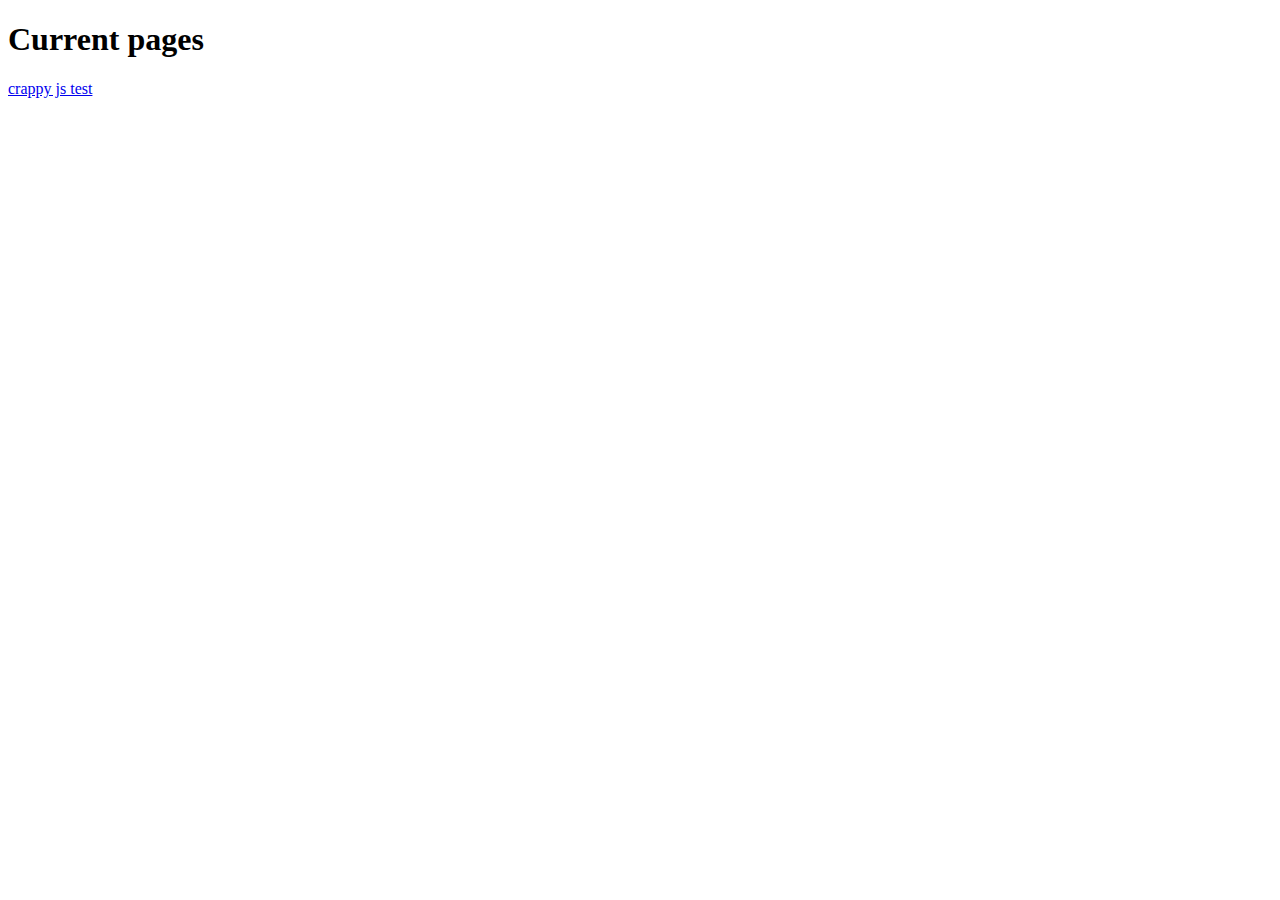
==== index.html @ 38b3083c "update" ====
<!DOCTYPE html>
<html lang="en">
<head>
    <meta charset="UTF-8">
    <title>Home</title>

</head>
<body>
  <h1>Current pages</h1>
  <a href="https://chicken10dys.github.io/jstest/">crappy js test</a>

</body>
</html>
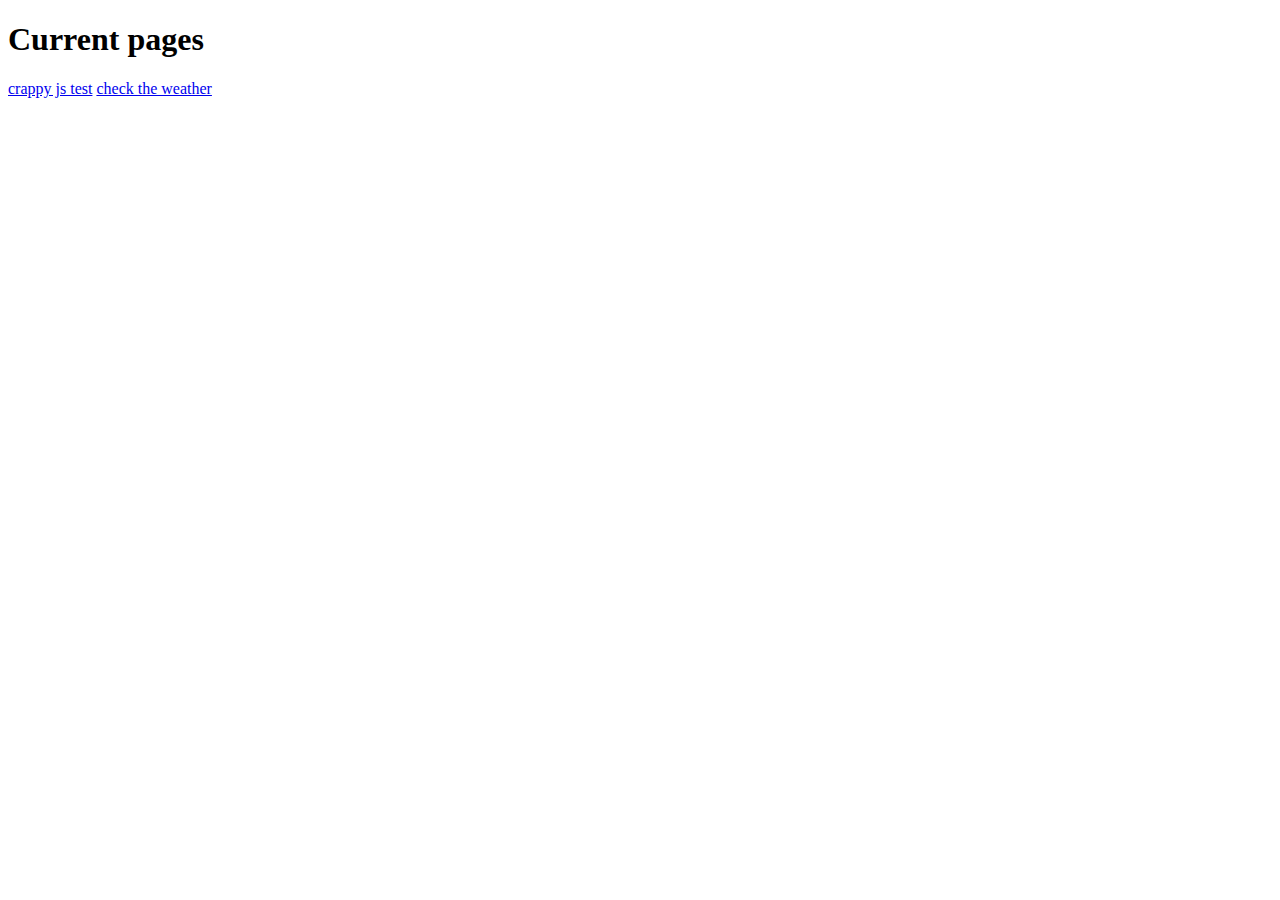
==== commit cbda5809: "added weather to index.html" ====
--- a/index.html
+++ b/index.html
@@ -7,7 +7,7 @@
 </head>
 <body>
   <h1>Current pages</h1>
-  <a href="https://chicken10dys.github.io/jstest/">crappy js test</a>
-
+  <a href="jstest/">crappy js test</a>
+  <a href="weather/">check the weather</a>
 </body>
 </html>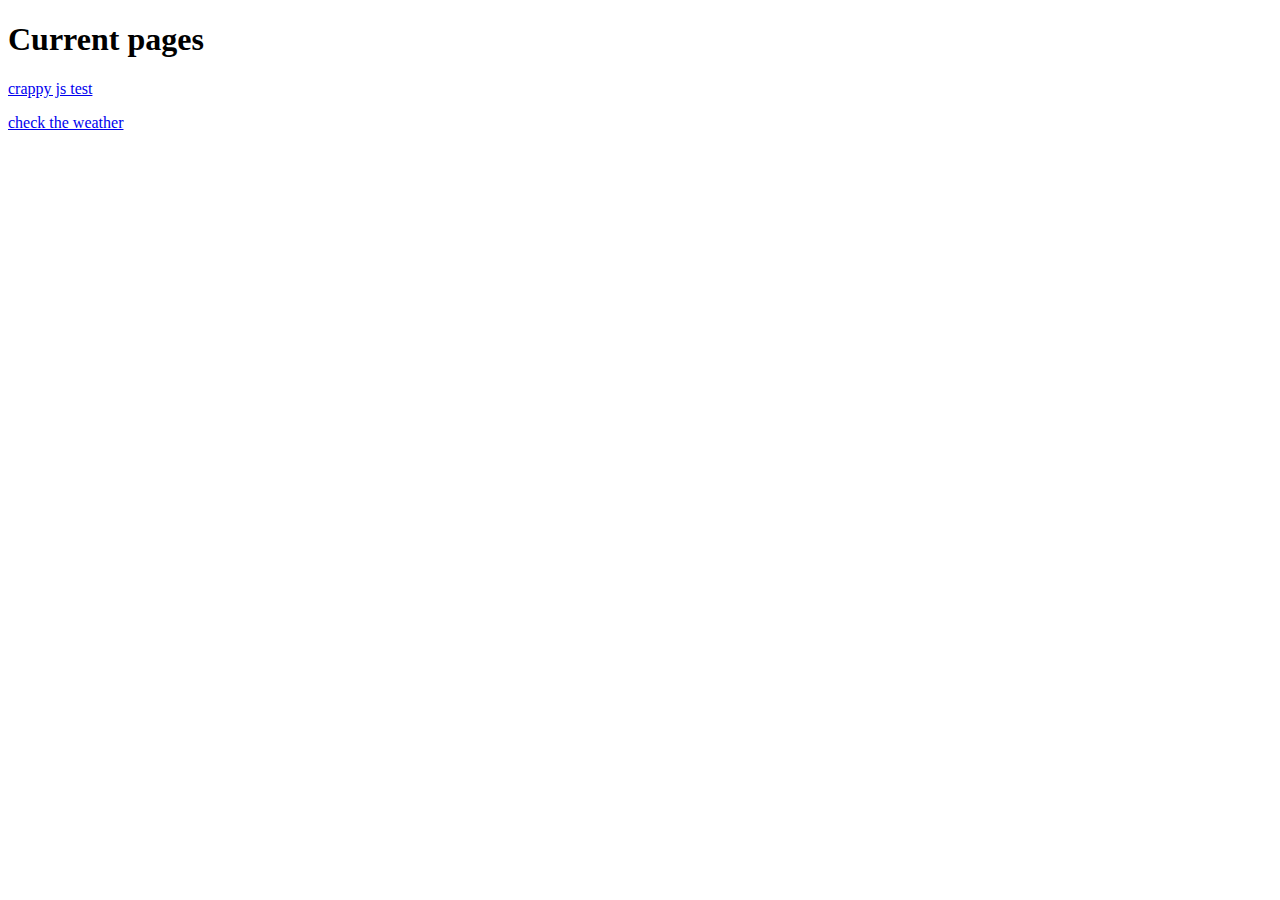
==== commit 153bc8e8: "added weather to index.html" ====
--- a/index.html
+++ b/index.html
@@ -8,6 +8,7 @@
 <body>
   <h1>Current pages</h1>
   <a href="jstest/">crappy js test</a>
+  <p></p>
   <a href="weather/">check the weather</a>
 </body>
 </html>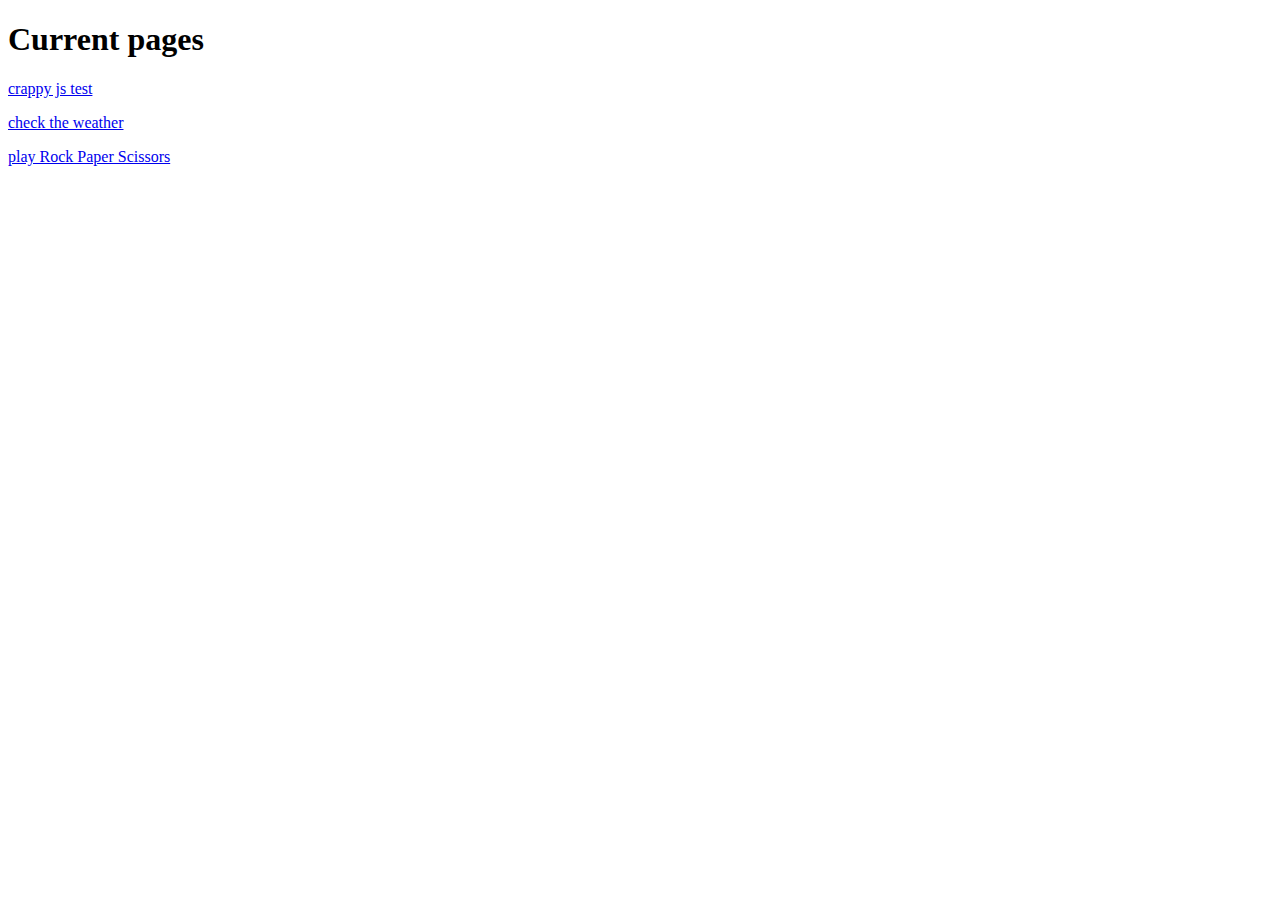
==== commit af1ca866: "update main page" ====
--- a/index.html
+++ b/index.html
@@ -10,5 +10,7 @@
   <a href="jstest/">crappy js test</a>
   <p></p>
   <a href="weather/">check the weather</a>
+  <p></p>
+  <a href="RockPaperScissors/">play Rock Paper Scissors</a>
 </body>
 </html>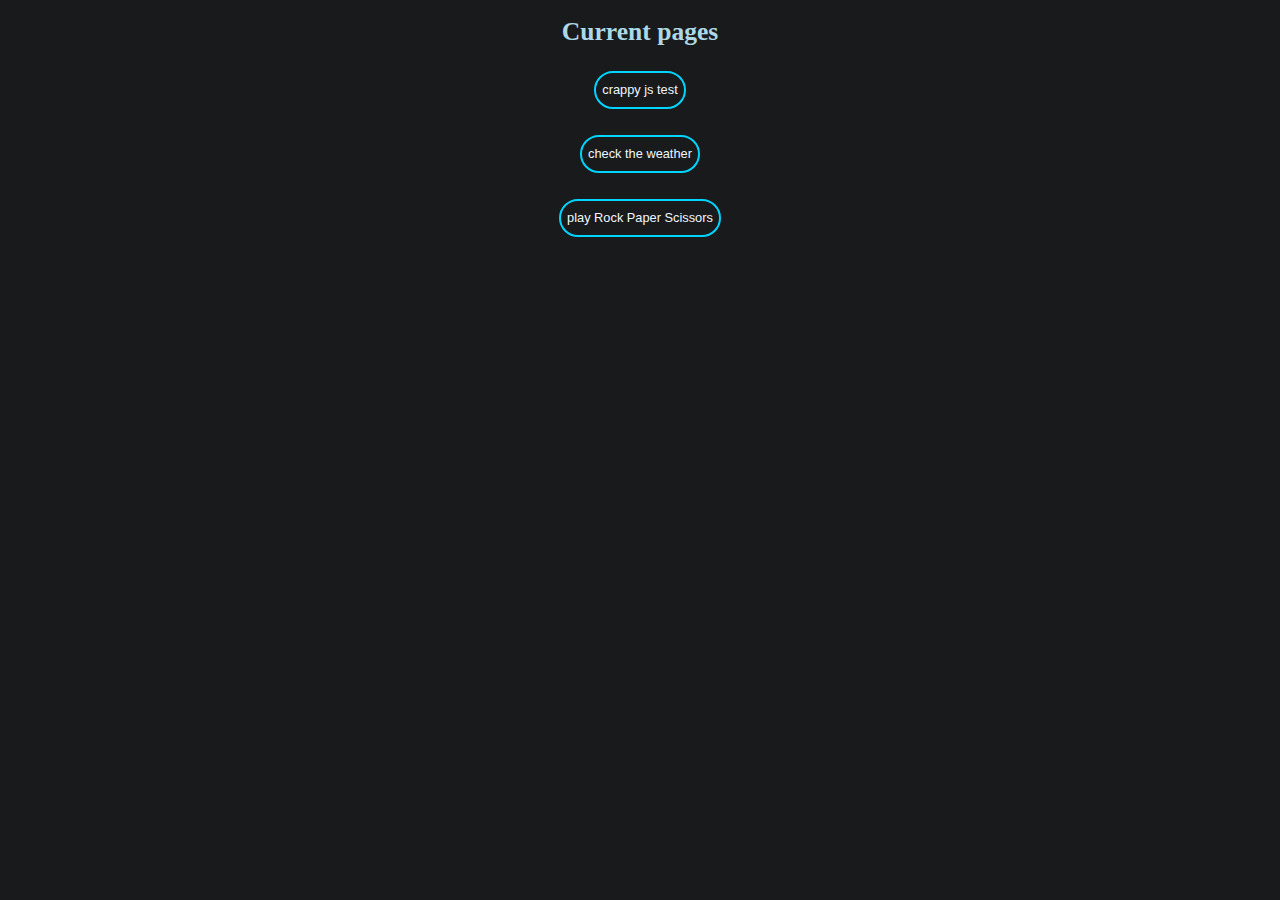
==== commit f1a3c91c: "ui improvements" ====
--- a/index.html
+++ b/index.html
@@ -3,14 +3,16 @@
 <head>
     <meta charset="UTF-8">
     <title>Home</title>
+    <link rel="stylesheet" href="main.css">
+
 
 </head>
 <body>
   <h1>Current pages</h1>
-  <a href="jstest/">crappy js test</a>
+  <button onclick="document.location='jstest/'">crappy js test</button>
   <p></p>
-  <a href="weather/">check the weather</a>
+  <button onclick="document.location='weather/'">check the weather</button>
   <p></p>
-  <a href="RockPaperScissors/">play Rock Paper Scissors</a>
+  <button onclick="document.location='RockPaperScissors/'">play Rock Paper Scissors</button>
 </body>
-</html>+</html>
--- a/main.css
+++ b/main.css
@@ -0,0 +1,19 @@
+html {
+    background: rgb(24, 26, 27);
+    text-align: center;
+    color: lightblue;
+    font-size: 1vw;
+}
+
+button {
+    height: 3vw;
+    font-size: 1vw;
+    background: rgb(24, 26, 27);
+    border-radius: 1.5vw;
+    border: 0.2vw solid #00d4ff;
+    margin: 0.5vw;
+    align-items: center;
+    text-align: center;
+    cursor: pointer;
+    color: aliceblue;
+}